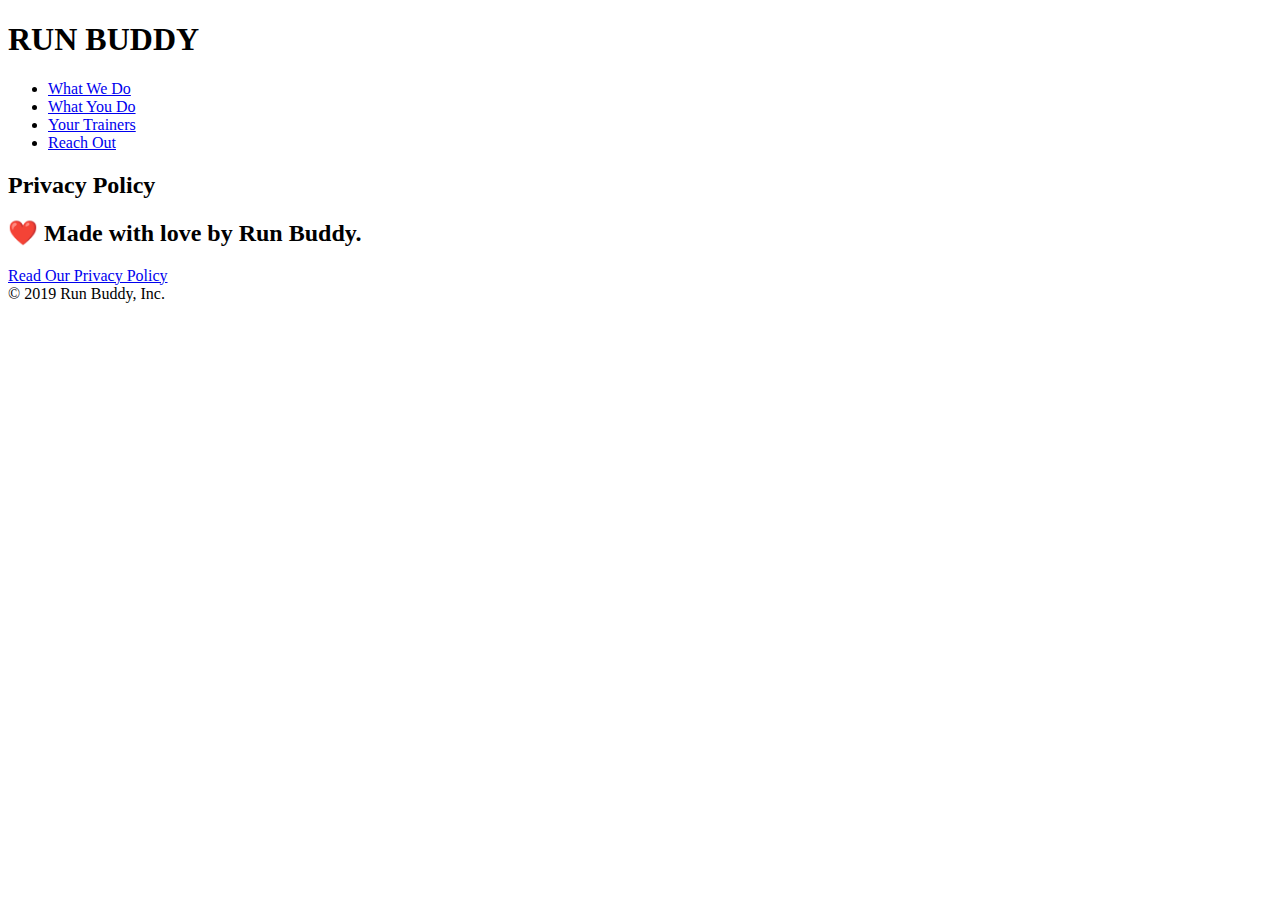
==== privacy-policy.html @ 91e756c6 "privacy policy" ====
<!DOCTYPE html> 
<html>
    <head>
        <meta charset="UTF-8" />
        <title>Privacy Policy - Run Buddy</title>
    </head>

    <header>
        <h1>RUN BUDDY</h1>
        <nav>
            <!-- unordered list element-->
        <ul>
            <!-- list item element-->
            <li>
                <!-- anchor element-->
                <a href="./index.html#what-we-do">What We Do</a>
            </li>
            <li>
                <a href="./index.html#what-you-do">What You Do</a>
            </li>
            <li>
                <a href="./index.html#your-trainers">Your Trainers</a>
            </li>
            <li>
                <a href="./index.html#reach-out">Reach Out</a>
            </li>
        </ul>
        </nav>
    </header>

    <section class="hero">
        <h2 class="page-title">
            Privacy Policy
        </h2>
    </section>
    <article view-source:https://static.fullstack-bootcamp.com/module-1/privacy-policy-partial.html class="secondary-content">
        
    </article>

    <footer>
        <h2>❤️ Made with love by Run Buddy.</h2>
        <div>
            <a href="#">Read Our Privacy Policy</a><br />
            &copy; 2019 Run Buddy, Inc.
        </div>
    </footer>

    <body>     
    </body>
</html>
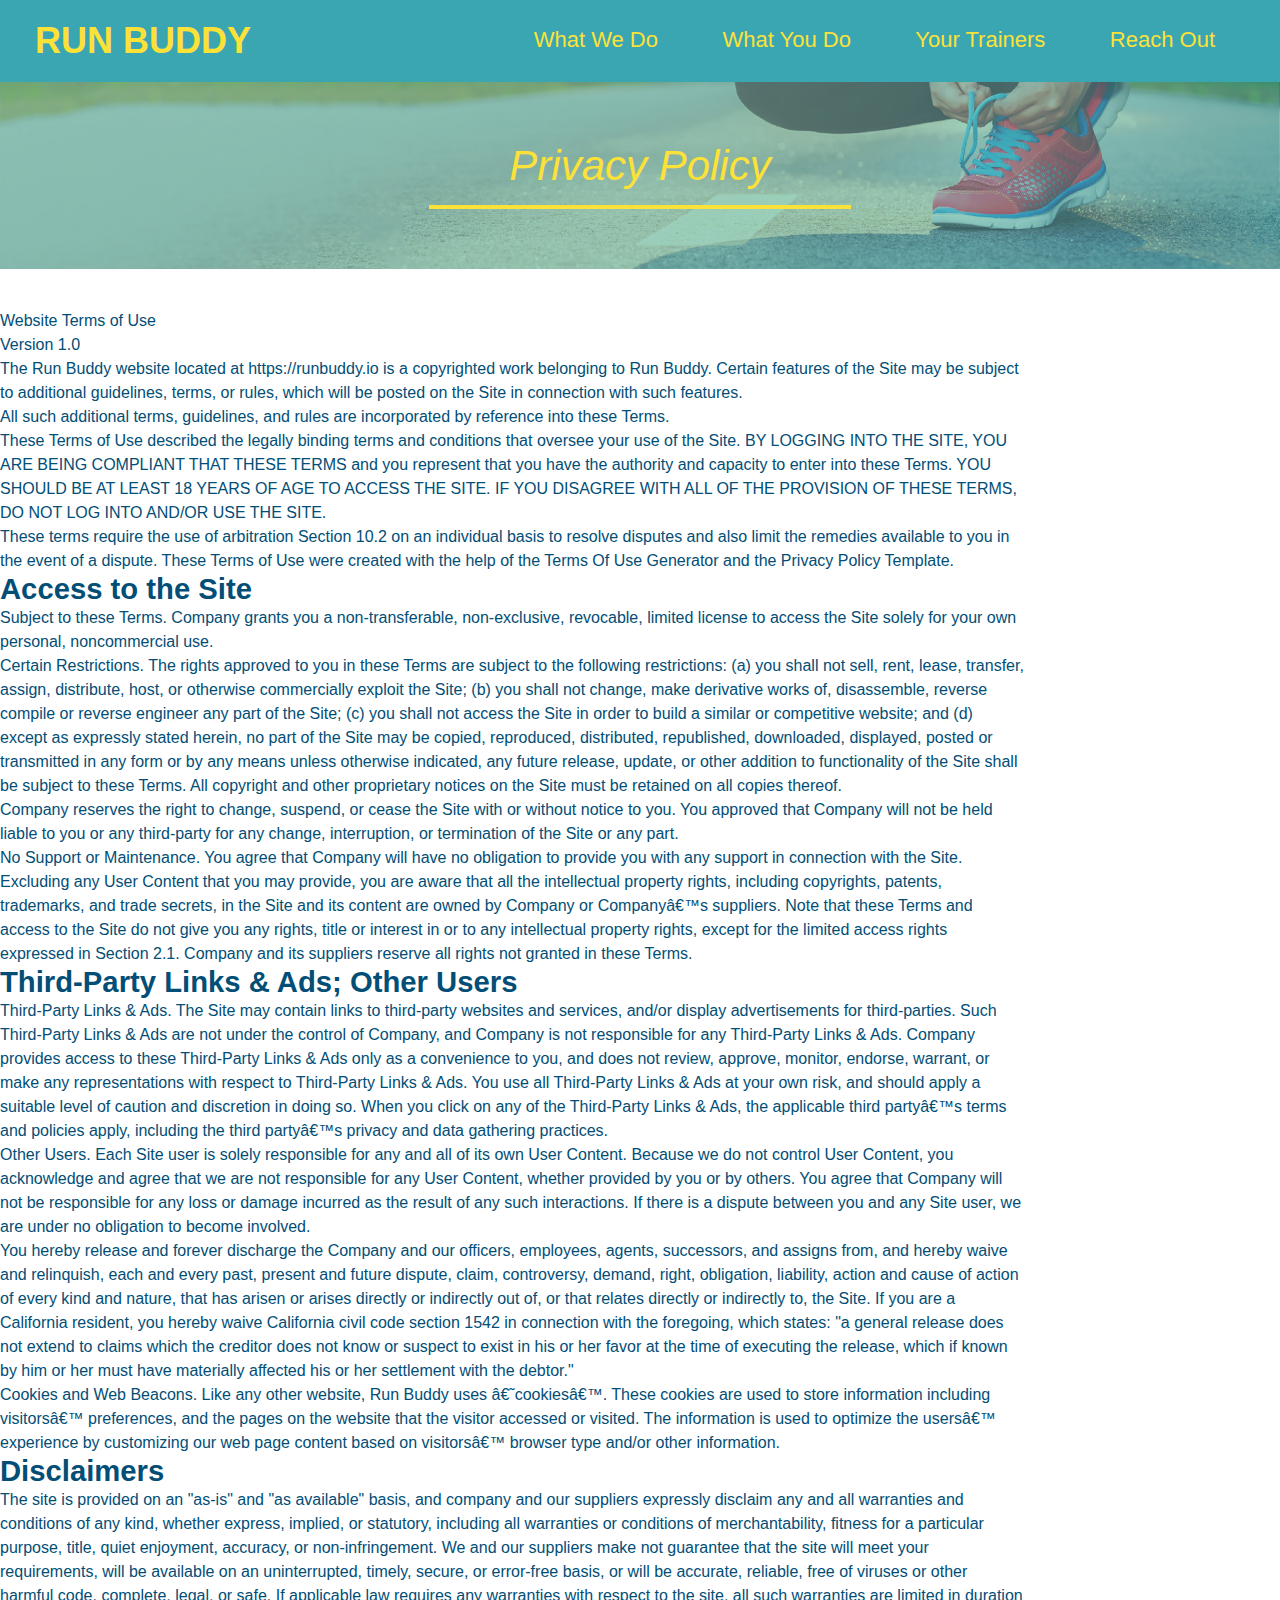
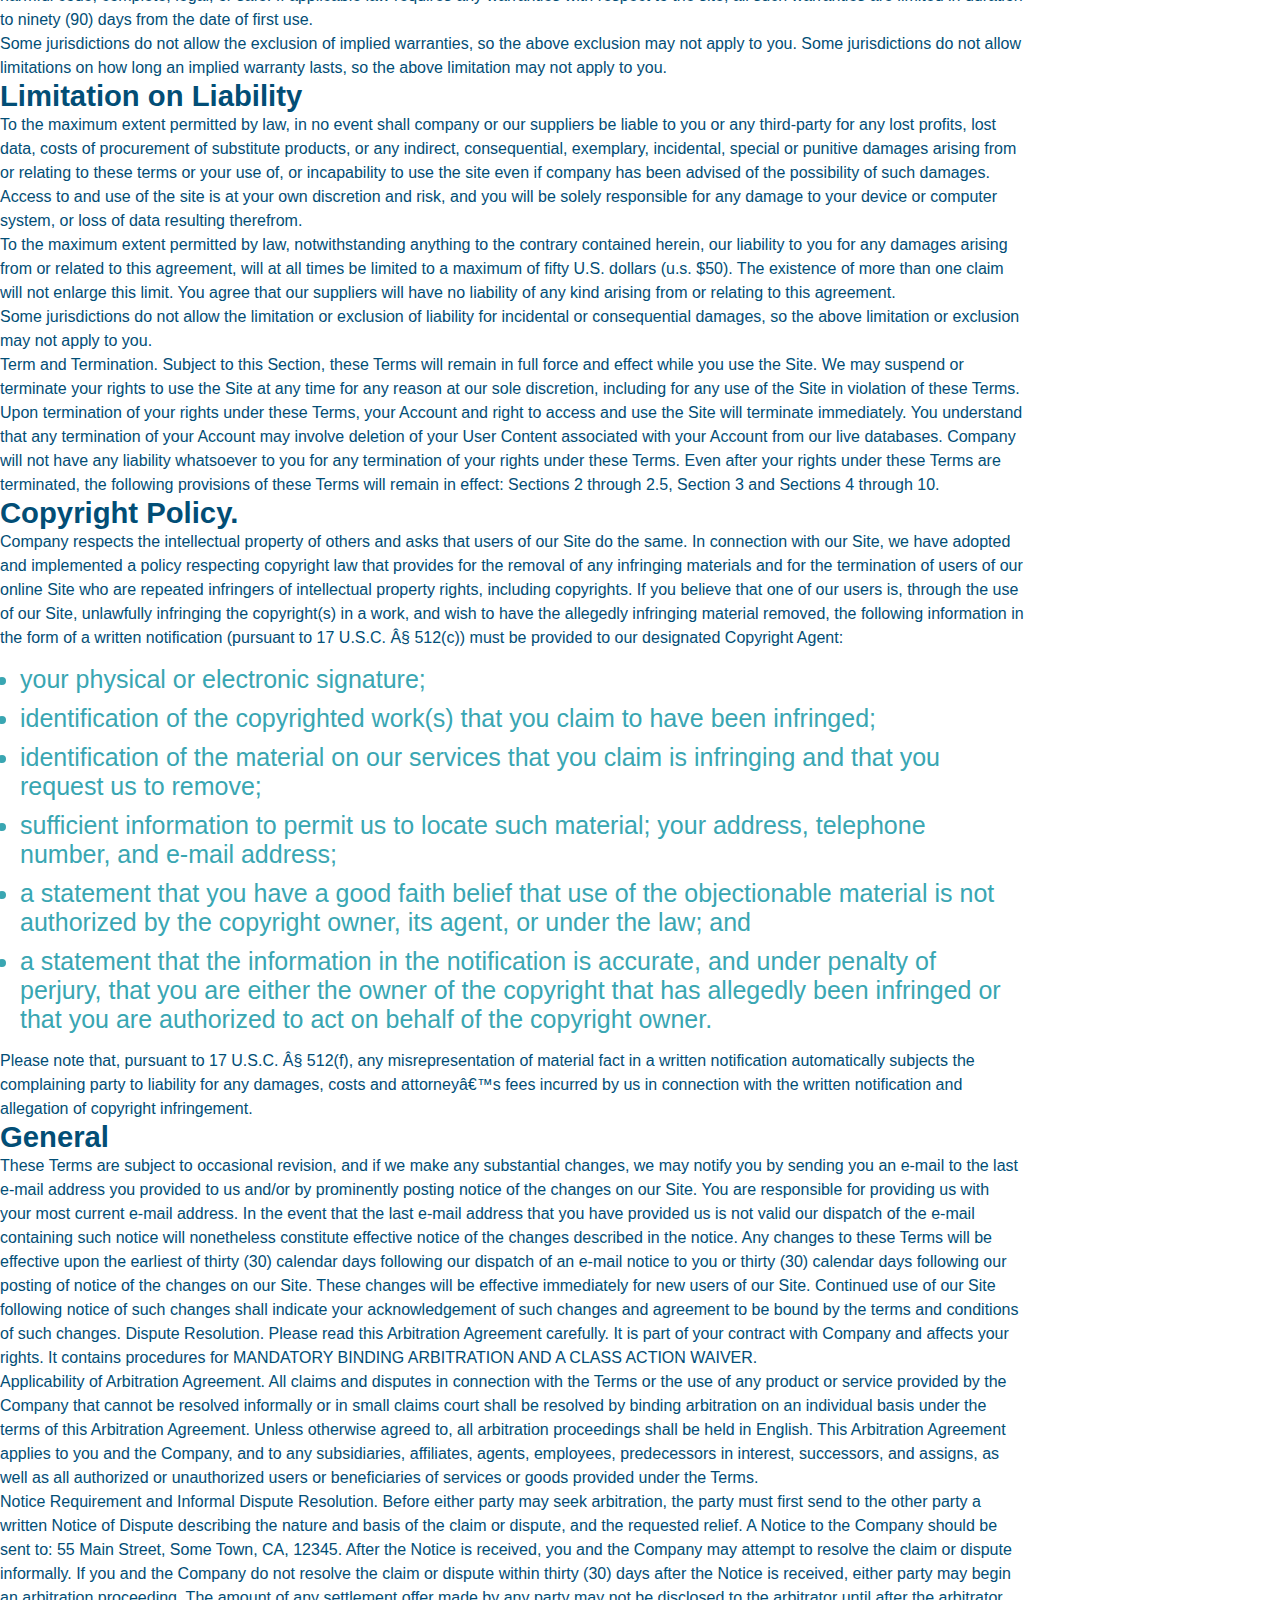
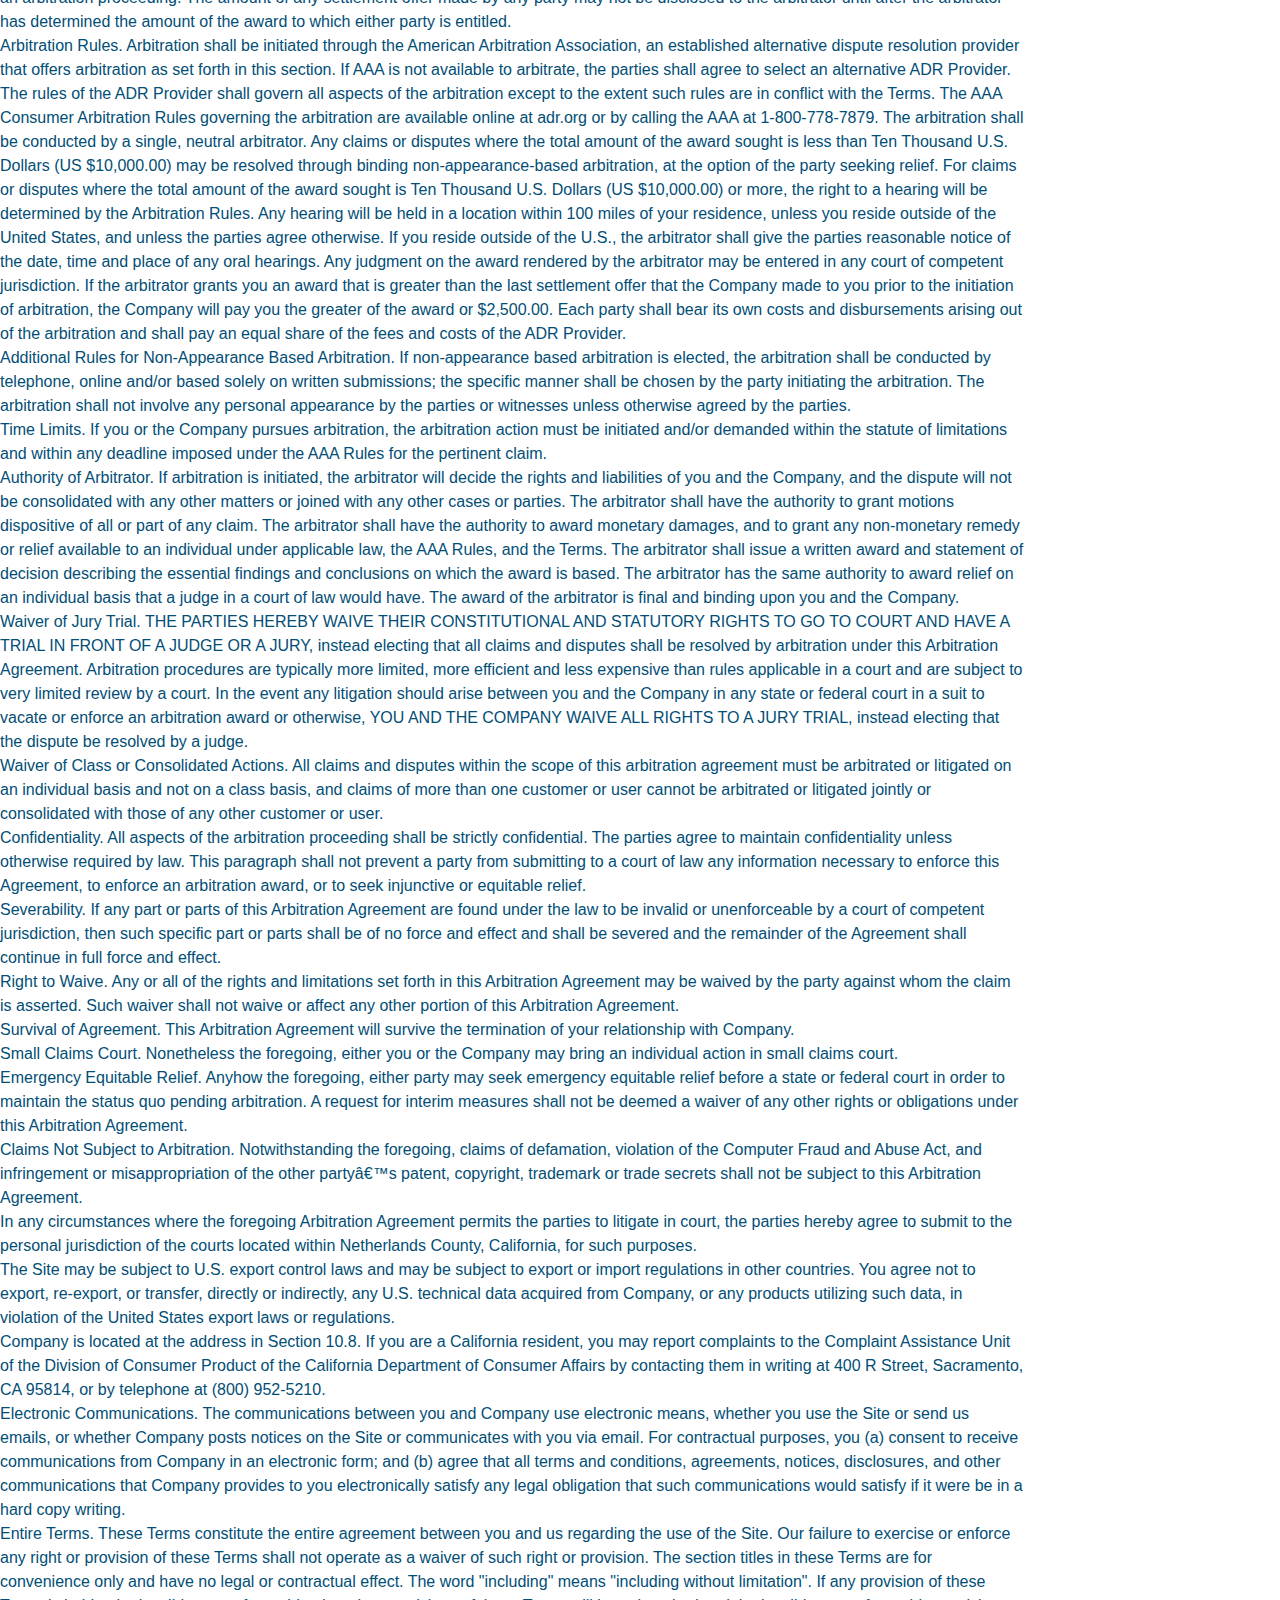
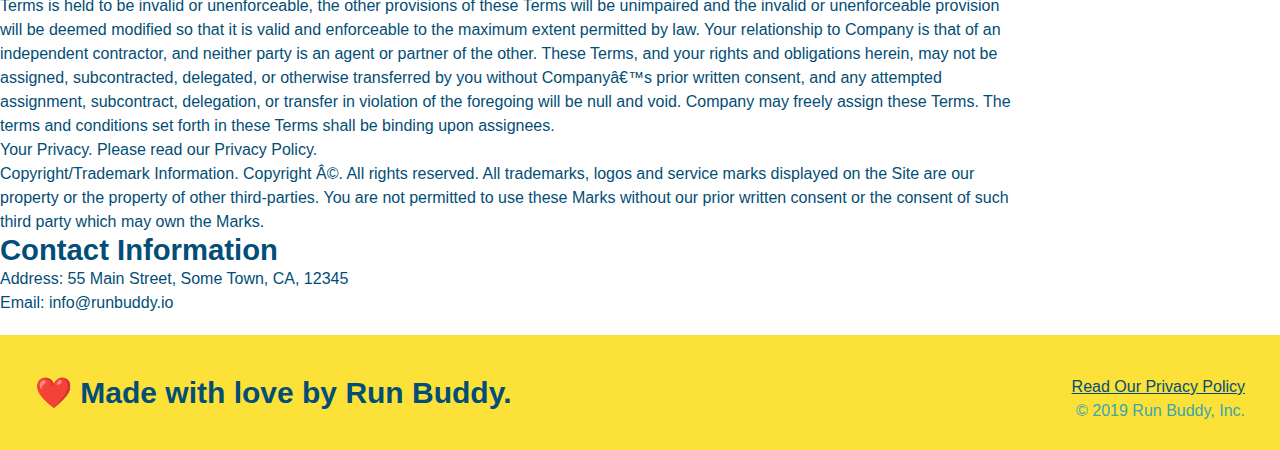
==== commit 89d814d5: "privacy policy" ====
--- a/privacy-policy.html
+++ b/privacy-policy.html
@@ -3,6 +3,11 @@
     <head>
         <meta charset="UTF-8" />
         <title>Privacy Policy - Run Buddy</title>
+
+        <link rel="stylesheet" href="./assets/css/style.css" />
+
+        <link rel="stylesheet" href="./assets/css/secondary-styles.css">
+        
     </head>
 
     <header>
@@ -33,8 +38,425 @@
             Privacy Policy
         </h2>
     </section>
-    <article view-source:https://static.fullstack-bootcamp.com/module-1/privacy-policy-partial.html class="secondary-content">
-        
+    <article class="secondary-content">
+        <p>
+            Website Terms of Use
+          </p>
+    
+          <p>
+            Version 1.0
+          </p>
+    
+          <p>
+            The Run Buddy website located at https://runbuddy.io is a copyrighted work belonging to Run Buddy. Certain
+            features of the Site may be subject to additional guidelines, terms, or rules, which will be posted on the Site
+            in connection with such features.
+          </p>
+    
+          <p>
+            All such additional terms, guidelines, and rules are incorporated by reference into these Terms.
+          </p>
+    
+          <p>
+            These Terms of Use described the legally binding terms and conditions that oversee your use of the Site. BY
+            LOGGING INTO THE SITE, YOU ARE BEING COMPLIANT THAT THESE TERMS and you represent that you have the authority
+            and capacity to enter into these Terms. YOU SHOULD BE AT LEAST 18 YEARS OF AGE TO ACCESS THE SITE. IF YOU
+            DISAGREE WITH ALL OF THE PROVISION OF THESE TERMS, DO NOT LOG INTO AND/OR USE THE SITE.
+          </p>
+    
+          <p>
+            These terms require the use of arbitration Section 10.2 on an individual basis to resolve disputes and also
+            limit the remedies available to you in the event of a dispute. These Terms of Use were created with the help of
+            the Terms Of Use Generator and the Privacy Policy Template.
+          </p>
+    
+          <h3>
+            Access to the Site
+          </h3>
+    
+          <p>
+            Subject to these Terms. Company grants you a non-transferable, non-exclusive, revocable, limited license to
+            access the Site solely for your own personal, noncommercial use.
+          </p>
+    
+          <p>
+            Certain Restrictions. The rights approved to you in these Terms are subject to the following restrictions: (a)
+            you shall not sell, rent, lease, transfer, assign, distribute, host, or otherwise commercially exploit the Site;
+            (b) you shall not change, make derivative works of, disassemble, reverse compile or reverse engineer any part of
+            the Site; (c) you shall not access the Site in order to build a similar or competitive website; and (d) except
+            as expressly stated herein, no part of the Site may be copied, reproduced, distributed, republished, downloaded,
+            displayed, posted or transmitted in any form or by any means unless otherwise indicated, any future release,
+            update, or other addition to functionality of the Site shall be subject to these Terms. All copyright and other
+            proprietary notices on the Site must be retained on all copies thereof.
+          </p>
+    
+          <p>
+            Company reserves the right to change, suspend, or cease the Site with or without notice to you. You approved
+            that Company will not be held liable to you or any third-party for any change, interruption, or termination of
+            the Site or any part.
+          </p>
+    
+          <p>
+            No Support or Maintenance. You agree that Company will have no obligation to provide you with any support in
+            connection with the Site.
+          </p>
+    
+          <p>
+            Excluding any User Content that you may provide, you are aware that all the intellectual property rights,
+            including copyrights, patents, trademarks, and trade secrets, in the Site and its content are owned by Company
+            or Companyâ€™s suppliers. Note that these Terms and access to the Site do not give you any rights, title or
+            interest in or to any intellectual property rights, except for the limited access rights expressed in Section
+            2.1. Company and its suppliers reserve all rights not granted in these Terms.
+          </p>
+    
+          <h3>
+            Third-Party Links & Ads; Other Users
+          </h3>
+    
+          <p>
+            Third-Party Links & Ads. The Site may contain links to third-party websites and services, and/or display
+            advertisements for third-parties. Such Third-Party Links & Ads are not under the control of Company, and Company
+            is not responsible for any Third-Party Links & Ads. Company provides access to these Third-Party Links & Ads
+            only as a convenience to you, and does not review, approve, monitor, endorse, warrant, or make any
+            representations with respect to Third-Party Links & Ads. You use all Third-Party Links & Ads at your own risk,
+            and should apply a suitable level of caution and discretion in doing so. When you click on any of the
+            Third-Party Links & Ads, the applicable third partyâ€™s terms and policies apply, including the third partyâ€™s
+            privacy and data gathering practices.
+          </p>
+    
+          <p>
+            Other Users. Each Site user is solely responsible for any and all of its own User Content. Because we do not
+            control User Content, you acknowledge and agree that we are not responsible for any User Content, whether
+            provided by you or by others. You agree that Company will not be responsible for any loss or damage incurred as
+            the result of any such interactions. If there is a dispute between you and any Site user, we are under no
+            obligation to become involved.
+          </p>
+    
+          <p>
+            You hereby release and forever discharge the Company and our officers, employees, agents, successors, and
+            assigns from, and hereby waive and relinquish, each and every past, present and future dispute, claim,
+            controversy, demand, right, obligation, liability, action and cause of action of every kind and nature, that has
+            arisen or arises directly or indirectly out of, or that relates directly or indirectly to, the Site. If you are
+            a California resident, you hereby waive California civil code section 1542 in connection with the foregoing,
+            which states: "a general release does not extend to claims which the creditor does not know or suspect to exist
+            in his or her favor at the time of executing the release, which if known by him or her must have materially
+            affected his or her settlement with the debtor."
+          </p>
+    
+          <p>
+            Cookies and Web Beacons. Like any other website, Run Buddy uses â€˜cookiesâ€™. These cookies are used to store
+            information including visitorsâ€™ preferences, and the pages on the website that the visitor accessed or visited.
+            The information is used to optimize the usersâ€™ experience by customizing our web page content based on visitorsâ€™
+            browser type and/or other information.
+          </p>
+    
+          <h3>
+            Disclaimers
+          </h3>
+    
+          <p>
+            The site is provided on an "as-is" and "as available" basis, and company and our suppliers expressly disclaim
+            any and all warranties and conditions of any kind, whether express, implied, or statutory, including all
+            warranties or conditions of merchantability, fitness for a particular purpose, title, quiet enjoyment, accuracy,
+            or non-infringement. We and our suppliers make not guarantee that the site will meet your requirements, will be
+            available on an uninterrupted, timely, secure, or error-free basis, or will be accurate, reliable, free of
+            viruses or other harmful code, complete, legal, or safe. If applicable law requires any warranties with respect
+            to the site, all such warranties are limited in duration to ninety (90) days from the date of first use.
+          </p>
+    
+          <p>
+            Some jurisdictions do not allow the exclusion of implied warranties, so the above exclusion may not apply to
+            you. Some jurisdictions do not allow limitations on how long an implied warranty lasts, so the above limitation
+            may not apply to you.
+          </p>
+    
+          <h3>
+            Limitation on Liability
+          </h3>
+    
+          <p>
+            To the maximum extent permitted by law, in no event shall company or our suppliers be liable to you or any
+            third-party for any lost profits, lost data, costs of procurement of substitute products, or any indirect,
+            consequential, exemplary, incidental, special or punitive damages arising from or relating to these terms or
+            your use of, or incapability to use the site even if company has been advised of the possibility of such
+            damages. Access to and use of the site is at your own discretion and risk, and you will be solely responsible
+            for any damage to your device or computer system, or loss of data resulting therefrom.
+          </p>
+    
+          <p>
+            To the maximum extent permitted by law, notwithstanding anything to the contrary contained herein, our liability
+            to you for any damages arising from or related to this agreement, will at all times be limited to a maximum of
+            fifty U.S. dollars (u.s. $50). The existence of more than one claim will not enlarge this limit. You agree that
+            our suppliers will have no liability of any kind arising from or relating to this agreement.
+          </p>
+    
+          <p>
+            Some jurisdictions do not allow the limitation or exclusion of liability for incidental or consequential
+            damages, so the above limitation or exclusion may not apply to you.
+          </p>
+    
+          <p>
+            Term and Termination. Subject to this Section, these Terms will remain in full force and effect while you use
+            the Site. We may suspend or terminate your rights to use the Site at any time for any reason at our sole
+            discretion, including for any use of the Site in violation of these Terms. Upon termination of your rights under
+            these Terms, your Account and right to access and use the Site will terminate immediately. You understand that
+            any termination of your Account may involve deletion of your User Content associated with your Account from our
+            live databases. Company will not have any liability whatsoever to you for any termination of your rights under
+            these Terms. Even after your rights under these Terms are terminated, the following provisions of these Terms
+            will remain in effect: Sections 2 through 2.5, Section 3 and Sections 4 through 10.
+          </p>
+    
+          <h3>
+            Copyright Policy.
+          </h3>
+    
+          <p>
+            Company respects the intellectual property of others and asks that users of our Site do the same. In connection
+            with our Site, we have adopted and implemented a policy respecting copyright law that provides for the removal
+            of any infringing materials and for the termination of users of our online Site who are repeated infringers of
+            intellectual property rights, including copyrights. If you believe that one of our users is, through the use of
+            our Site, unlawfully infringing the copyright(s) in a work, and wish to have the allegedly infringing material
+            removed, the following information in the form of a written notification (pursuant to 17 U.S.C. Â§ 512(c)) must
+            be provided to our designated Copyright Agent:
+          </p>
+    
+          <ul>
+            <li>
+              your physical or electronic signature;
+            </li>
+            <li>
+              identification of the copyrighted work(s) that you claim to have been infringed;
+            </li>
+            <li>
+              identification of the material on our services that you claim is infringing and that you request us to remove;
+            </li>
+            <li>
+              sufficient information to permit us to locate such material; your address, telephone number, and e-mail
+              address;
+            </li>
+            <li>
+              a statement that you have a good faith belief that use of the objectionable material is not authorized by the
+              copyright owner, its agent, or under the law; and
+            </li>
+            <li>
+              a statement that the information in the notification is accurate, and under penalty of perjury, that you are
+              either the owner of the copyright that has allegedly been infringed or that you are authorized to act on
+              behalf of the copyright owner.
+            </li>
+          </ul>
+    
+          <p>
+            Please note that, pursuant to 17 U.S.C. Â§ 512(f), any misrepresentation of material fact in a written
+            notification automatically subjects the complaining party to liability for any damages, costs and attorneyâ€™s
+            fees incurred by us in connection with the written notification and allegation of copyright infringement.
+          </p>
+    
+          <h3>
+            General
+          </h3>
+    
+          <p>
+            These Terms are subject to occasional revision, and if we make any substantial changes, we may notify you by
+            sending you an e-mail to the last e-mail address you provided to us and/or by prominently posting notice of the
+            changes on our Site. You are responsible for providing us with your most current e-mail address. In the event
+            that the last e-mail address that you have provided us is not valid our dispatch of the e-mail containing such
+            notice will nonetheless constitute effective notice of the changes described in the notice. Any changes to these
+            Terms will be effective upon the earliest of thirty (30) calendar days following our dispatch of an e-mail
+            notice to you or thirty (30) calendar days following our posting of notice of the changes on our Site. These
+            changes will be effective immediately for new users of our Site. Continued use of our Site following notice of
+            such changes shall indicate your acknowledgement of such changes and agreement to be bound by the terms and
+            conditions of such changes. Dispute Resolution. Please read this Arbitration Agreement carefully. It is part of
+            your contract with Company and affects your rights. It contains procedures for MANDATORY BINDING ARBITRATION AND
+            A CLASS ACTION WAIVER.
+          </p>
+    
+          <p>
+            Applicability of Arbitration Agreement. All claims and disputes in connection with the Terms or the use of any
+            product or service provided by the Company that cannot be resolved informally or in small claims court shall be
+            resolved by binding arbitration on an individual basis under the terms of this Arbitration Agreement. Unless
+            otherwise agreed to, all arbitration proceedings shall be held in English. This Arbitration Agreement applies to
+            you and the Company, and to any subsidiaries, affiliates, agents, employees, predecessors in interest,
+            successors, and assigns, as well as all authorized or unauthorized users or beneficiaries of services or goods
+            provided under the Terms.
+          </p>
+    
+          <p>
+            Notice Requirement and Informal Dispute Resolution. Before either party may seek arbitration, the party must
+            first send to the other party a written Notice of Dispute describing the nature and basis of the claim or
+            dispute, and the requested relief. A Notice to the Company should be sent to: 55 Main Street, Some Town, CA,
+            12345. After the Notice is received, you and the Company may attempt to resolve the claim or dispute informally.
+            If you and the Company do not resolve the claim or dispute within thirty (30) days after the Notice is received,
+            either party may begin an arbitration proceeding. The amount of any settlement offer made by any party may not
+            be disclosed to the arbitrator until after the arbitrator has determined the amount of the award to which either
+            party is entitled.
+          </p>
+    
+          <p>
+            Arbitration Rules. Arbitration shall be initiated through the American Arbitration Association, an established
+            alternative dispute resolution provider that offers arbitration as set forth in this section. If AAA is not
+            available to arbitrate, the parties shall agree to select an alternative ADR Provider. The rules of the ADR
+            Provider shall govern all aspects of the arbitration except to the extent such rules are in conflict with the
+            Terms. The AAA Consumer Arbitration Rules governing the arbitration are available online at adr.org or by
+            calling the AAA at 1-800-778-7879. The arbitration shall be conducted by a single, neutral arbitrator. Any
+            claims or disputes where the total amount of the award sought is less than Ten Thousand U.S. Dollars (US
+            $10,000.00) may be resolved through binding non-appearance-based arbitration, at the option of the party seeking
+            relief. For claims or disputes where the total amount of the award sought is Ten Thousand U.S. Dollars (US
+            $10,000.00) or more, the right to a hearing will be determined by the Arbitration Rules. Any hearing will be
+            held in a location within 100 miles of your residence, unless you reside outside of the United States, and
+            unless the parties agree otherwise. If you reside outside of the U.S., the arbitrator shall give the parties
+            reasonable notice of the date, time and place of any oral hearings. Any judgment on the award rendered by the
+            arbitrator may be entered in any court of competent jurisdiction. If the arbitrator grants you an award that is
+            greater than the last settlement offer that the Company made to you prior to the initiation of arbitration, the
+            Company will pay you the greater of the award or $2,500.00. Each party shall bear its own costs and
+            disbursements arising out of the arbitration and shall pay an equal share of the fees and costs of the ADR
+            Provider.
+          </p>
+    
+          <p>
+            Additional Rules for Non-Appearance Based Arbitration. If non-appearance based arbitration is elected, the
+            arbitration shall be conducted by telephone, online and/or based solely on written submissions; the specific
+            manner shall be chosen by the party initiating the arbitration. The arbitration shall not involve any personal
+            appearance by the parties or witnesses unless otherwise agreed by the parties.
+          </p>
+    
+          <p>
+            Time Limits. If you or the Company pursues arbitration, the arbitration action must be initiated and/or demanded
+            within the statute of limitations and within any deadline imposed under the AAA Rules for the pertinent claim.
+          </p>
+    
+          <p>
+            Authority of Arbitrator. If arbitration is initiated, the arbitrator will decide the rights and liabilities of
+            you and the Company, and the dispute will not be consolidated with any other matters or joined with any other
+            cases or parties. The arbitrator shall have the authority to grant motions dispositive of all or part of any
+            claim. The arbitrator shall have the authority to award monetary damages, and to grant any non-monetary remedy
+            or relief available to an individual under applicable law, the AAA Rules, and the Terms. The arbitrator shall
+            issue a written award and statement of decision describing the essential findings and conclusions on which the
+            award is based. The arbitrator has the same authority to award relief on an individual basis that a judge in a
+            court of law would have. The award of the arbitrator is final and binding upon you and the Company.
+          </p>
+    
+          <p>
+            Waiver of Jury Trial. THE PARTIES HEREBY WAIVE THEIR CONSTITUTIONAL AND STATUTORY RIGHTS TO GO TO COURT AND HAVE
+            A TRIAL IN FRONT OF A JUDGE OR A JURY, instead electing that all claims and disputes shall be resolved by
+            arbitration under this Arbitration Agreement. Arbitration procedures are typically more limited, more efficient
+            and less expensive than rules applicable in a court and are subject to very limited review by a court. In the
+            event any litigation should arise between you and the Company in any state or federal court in a suit to vacate
+            or enforce an arbitration award or otherwise, YOU AND THE COMPANY WAIVE ALL RIGHTS TO A JURY TRIAL, instead
+            electing that the dispute be resolved by a judge.
+          </p>
+    
+          <p>
+            Waiver of Class or Consolidated Actions. All claims and disputes within the scope of this arbitration agreement
+            must be arbitrated or litigated on an individual basis and not on a class basis, and claims of more than one
+            customer or user cannot be arbitrated or litigated jointly or consolidated with those of any other customer or
+            user.
+          </p>
+    
+          <p>
+            Confidentiality. All aspects of the arbitration proceeding shall be strictly confidential. The parties agree to
+            maintain confidentiality unless otherwise required by law. This paragraph shall not prevent a party from
+            submitting to a court of law any information necessary to enforce this Agreement, to enforce an arbitration
+            award, or to seek injunctive or equitable relief.
+          </p>
+    
+          <p>
+            Severability. If any part or parts of this Arbitration Agreement are found under the law to be invalid or
+            unenforceable by a court of competent jurisdiction, then such specific part or parts shall be of no force and
+            effect and shall be severed and the remainder of the Agreement shall continue in full force and effect.
+          </p>
+    
+          <p>
+            Right to Waive. Any or all of the rights and limitations set forth in this Arbitration Agreement may be waived
+            by the party against whom the claim is asserted. Such waiver shall not waive or affect any other portion of this
+            Arbitration Agreement.
+          </p>
+    
+          <p>
+            Survival of Agreement. This Arbitration Agreement will survive the termination of your relationship with
+            Company.
+          </p>
+    
+          <p>
+            Small Claims Court. Nonetheless the foregoing, either you or the Company may bring an individual action in small
+            claims court.
+          </p>
+    
+          <p>
+            Emergency Equitable Relief. Anyhow the foregoing, either party may seek emergency equitable relief before a
+            state or federal court in order to maintain the status quo pending arbitration. A request for interim measures
+            shall not be deemed a waiver of any other rights or obligations under this Arbitration Agreement.
+          </p>
+    
+          <p>
+            Claims Not Subject to Arbitration. Notwithstanding the foregoing, claims of defamation, violation of the
+            Computer Fraud and Abuse Act, and infringement or misappropriation of the other partyâ€™s patent, copyright,
+            trademark or trade secrets shall not be subject to this Arbitration Agreement.
+          </p>
+    
+          <p>
+            In any circumstances where the foregoing Arbitration Agreement permits the parties to litigate in court, the
+            parties hereby agree to submit to the personal jurisdiction of the courts located within Netherlands County,
+            California, for such purposes.
+          </p>
+    
+          <p>
+            The Site may be subject to U.S. export control laws and may be subject to export or import regulations in other
+            countries. You agree not to export, re-export, or transfer, directly or indirectly, any U.S. technical data
+            acquired from Company, or any products utilizing such data, in violation of the United States export laws or
+            regulations.
+          </p>
+    
+          <p>
+            Company is located at the address in Section 10.8. If you are a California resident, you may report complaints
+            to the Complaint Assistance Unit of the Division of Consumer Product of the California Department of Consumer
+            Affairs by contacting them in writing at 400 R Street, Sacramento, CA 95814, or by telephone at (800) 952-5210.
+          </p>
+    
+          <p>
+            Electronic Communications. The communications between you and Company use electronic means, whether you use the
+            Site or send us emails, or whether Company posts notices on the Site or communicates with you via email. For
+            contractual purposes, you (a) consent to receive communications from Company in an electronic form; and (b)
+            agree that all terms and conditions, agreements, notices, disclosures, and other communications that Company
+            provides to you electronically satisfy any legal obligation that such communications would satisfy if it were be
+            in a hard copy writing.
+          </p>
+    
+          <p>
+            Entire Terms. These Terms constitute the entire agreement between you and us regarding the use of the Site. Our
+            failure to exercise or enforce any right or provision of these Terms shall not operate as a waiver of such right
+            or provision. The section titles in these Terms are for convenience only and have no legal or contractual
+            effect. The word "including" means "including without limitation". If any provision of these Terms is held to be
+            invalid or unenforceable, the other provisions of these Terms will be unimpaired and the invalid or
+            unenforceable provision will be deemed modified so that it is valid and enforceable to the maximum extent
+            permitted by law. Your relationship to Company is that of an independent contractor, and neither party is an
+            agent or partner of the other. These Terms, and your rights and obligations herein, may not be assigned,
+            subcontracted, delegated, or otherwise transferred by you without Companyâ€™s prior written consent, and any
+            attempted assignment, subcontract, delegation, or transfer in violation of the foregoing will be null and void.
+            Company may freely assign these Terms. The terms and conditions set forth in these Terms shall be binding upon
+            assignees.
+          </p>
+    
+          <p>
+            Your Privacy. Please read our Privacy Policy.
+          </p>
+    
+          <p>
+            Copyright/Trademark Information. Copyright Â©. All rights reserved. All trademarks, logos and service marks
+            displayed on the Site are our property or the property of other third-parties. You are not permitted to use
+            these Marks without our prior written consent or the consent of such third party which may own the Marks.
+          </p>
+    
+          <h3>
+            Contact Information
+          </h3>
+    
+          <p>
+            Address: 55 Main Street, Some Town, CA, 12345
+          </p>
+    
+          <p>
+            Email: info@runbuddy.io
+          </p>
     </article>
 
     <footer>
--- a/assets/css/style.css
+++ b/assets/css/style.css
@@ -0,0 +1,283 @@
+*{
+    margin: 0;
+    padding: 0;
+    box-sizing: border-box;
+}
+body{
+    color: #39a6b2;
+    font-family: helvetica, arial, sans-serif;
+}
+header{
+    padding: 20px 35px;
+    background-color: #39a6b2;
+}
+header h1 {
+    font-weight: bold;
+    font-size: 36px;
+    color: #fce138;
+    margin: 0;
+    display: inline;
+}
+
+header a {
+    text-decoration: none;
+    color: #fce138;
+}
+
+header nav {
+    float: right;
+    margin: 7px 0;
+}
+
+header nav ul li {
+    display: inline;
+}
+
+header nav ul li a {
+    margin: 0 30px;
+    font-weight: lighter;
+    font-size: 22px;
+}
+
+footer {
+    background: #fce138;
+    width: 100%;
+    padding: 40px 35px;
+}
+
+footer h2 {
+    display: inline;
+    color: #024e76;
+    font-size: 30px;
+    margin: 0;
+}
+
+footer div {
+    float: right;
+    line-height: 1.5;
+    text-align: right;
+}
+
+footer a {
+    color: #024e76;
+}
+
+section {
+    padding: 60px;
+}
+
+/* Hero Style Start */
+.hero {
+    background-image: url("../images/hero-bg.jpg");
+    height: 600px;
+    background-size: cover;
+    background-position: center;
+    position: relative;
+}
+/* Hero Style End */
+
+.hero-form {
+    border: solid 3px #024e76;
+    background-color: #fce138;
+    padding: 20px;
+    width: 500px;
+    color: #024e76;
+    position: absolute;
+    bottom: 120px;
+    right: 140px;
+}
+
+.hero-form {
+    ...
+    border-style: solid;
+    border-width: 3px;
+    border-color: #024e76;
+}
+
+.hero-form h3 {
+    font-size: 24px;
+    margin: 0;
+}
+
+.hero-form p {
+    margin: 5px 0 15px 0;
+}
+
+.form-input {
+    border: 1px solid #024e76;
+    display: block;
+    padding: 7px 15px;
+    font-size: 16px;
+    color: #024e76;
+    width: 100%;
+    margin-bottom: 15px;
+}
+
+.hero-form label {
+    margin: 0 5px;
+}
+
+.hero-form button {
+    color: #fce138;
+    background-color: #024e76;
+    border: none;
+    padding: 10px 20px;
+    font-size: 16px;
+}
+/* HERO STYLES END */
+
+.intro  {
+    text-align: center;
+}
+
+.intro p {
+    line-height: 1.7;
+    color: #39a6b2;
+    width: 80%;
+    font-size: 20px;
+    margin: 0 auto;
+}
+
+.steps {
+    text-align: center;
+    background: #fce138;
+}
+
+.section-title {
+    font-size: 55px;
+    color: #024e76;
+    margin-bottom: 35px;
+    padding: 0 100px 20px 100px;
+    display: inline-block;
+    border-bottom: 3px solid;
+}
+
+.primary-border {
+    border-color: #fce138;
+}
+
+.secondary-border {
+    border-color: #39a6b2;
+}
+
+.steps div {
+    margin-bottom: 80px;
+}
+
+.steps img {
+    width: 15%;
+    margin: 10px 0;
+}
+
+.steps h3 {
+    color: #024e76;
+    font-size: 46px;
+    margin-top: 10px;
+}
+
+.steps p {
+    color: #39a6b2;
+    font-size: 23px;
+}
+
+.steps span {
+    font-size: 38px;
+}
+
+.trainers {
+    text-align: center;
+}
+
+.trainer {
+    width: 900px;
+    margin: 0 auto 30px auto;
+    background: #024e76;
+    color: #fce138;
+    overflow: auto;
+}
+
+.trainer img {
+    width: 35%;
+    float: left;
+}
+
+.trainer-bio {
+    padding: 35px;
+    float: left;
+    width: 65%;
+}
+
+.text-left {
+    text-align: left;
+}
+
+.text-right {
+    text-align: right;
+}
+
+.trainer-bio h3 {
+    font-size: 32px;
+    margin-bottom: 8px;
+}
+
+.trainer-bio h4 {
+    font-weight: lighter;
+    font-size: 26px;
+    margin-bottom: 25px;
+}
+
+.trainer-bio p {
+    font-size: 17px;
+    line-height: 1.3;
+}
+
+.section-title {
+    font-size: 55px;
+    display: inline-block;
+    padding: 0 100px 20px 100px;
+    border-bottom: 3px solid;
+    margin-bottom: 35px;
+    color: #024e76;
+}
+
+/* REACH OUT STYLES START */
+.contact {
+    text-align: center;
+    background: #024e76;
+}
+
+.contact h2 {
+    color: #fce138;
+}
+
+.contact-info iframe {
+    width: 400px;
+    height: 400px;
+}
+
+.contact-info div {
+    width: 410px;
+    display: inline-block;
+    vertical-align: top;
+    text-align: left;
+    margin: 30px 0 0 60px;
+    color: white;
+}
+
+.contact-info h3 {
+    color: #fce138;
+    font-size: 32px;
+}
+
+.contact-info p, .contact-info address {
+    margin: 20px 0;
+    line-height: 1.5;
+    font-size: 20px;
+    font-style: normal;
+}
+
+.contact-info a {
+    color: #fce138;
+}
+
+/* REACH OUT STYLES END */--- a/assets/css/secondary-styles.css
+++ b/assets/css/secondary-styles.css
@@ -0,0 +1,43 @@
+.hero {
+    background-image: url(../images/hero-bg.jpg);
+    background-size: cover;
+    background-position: bottom;
+    position: relative;
+    height: auto;
+    text-align: center;
+    margin-bottom: 40px;
+}
+
+.page-title {
+    color: #fce138;
+    display: inline-block;
+    border-bottom: 4px solid #fce138;
+    padding: 0 80px 15px 80px;
+    font-weight: normal;
+    font-size: 42px;
+    font-style: italic;
+}
+
+.secondary-content {
+    width: 80%;
+    margin: auto;
+    color: #024e76;
+    font-size: 25px;
+    margin: 20px 0 20px 0;
+
+}
+
+.secondary-content p {
+    font-size: 16px;
+    line-height: 1.5;
+    margin: auto;
+}
+
+.secondary-content ul {
+    margin: 15px 20px 15px 20px;
+}
+
+.secondary-content li {
+    color: #39a6b2;
+    margin: 10px 0px 10px 0px;
+}
